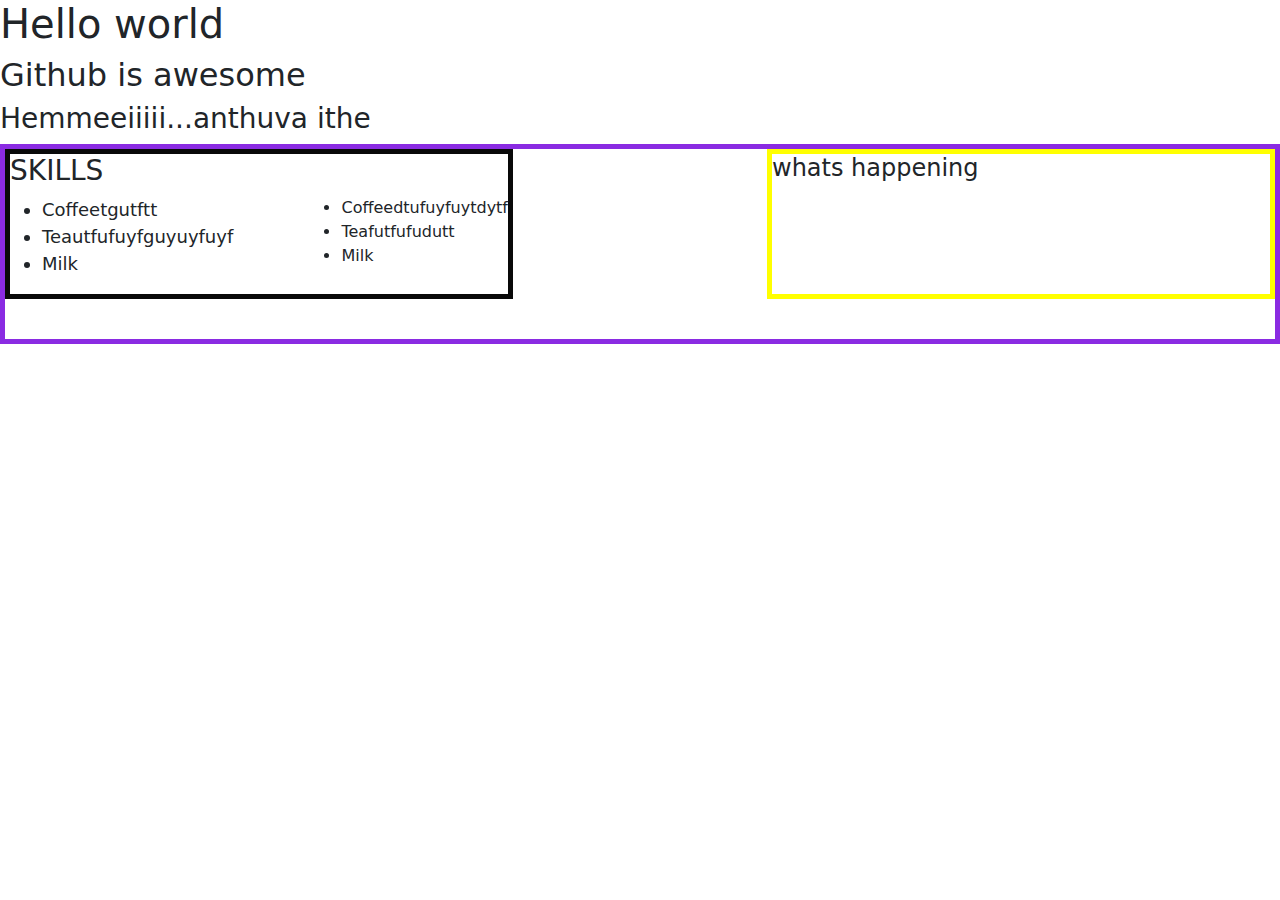
==== index.html @ c0a3263f "change" ====
<!DOCTYPE html>
<html lang="en">
<head>
    <meta charset="UTF-8">
    <meta http-equiv="X-UA-Compatible" content="IE=edge">
    <meta name="viewport" content="width=device-width, initial-scale=1.0">
    <title>Bootstrap</title>
    <link rel="stylesheet" href="stylebs.css">
    <link rel="stylesheet" href="bootstrap.min.css">
</head>
<body>
    <h1>Hello world</h1>
    <h2>Github is awesome</h2>
    <h3>Hemmeeiiiii...anthuva ithe</h3>
    <div class="outerbox">

        <div class="skill">
            <h3> SKILLS</h3>
            <div class="skill1">
                <ul style="list-style-type:disc;">
                    <li>Coffeetgutftt</li>
                    <li>Teautfufuyfguyuyfuyf</li>
                    <li>Milk</li>
                </ul>
            </div>
            <div class="skill2">
                <ul style="list-style-type:disc;">
                    <li>Coffeedtufuyfuytdytf</li>
                    <li>Teafutfufudutt</li>
                    <li>Milk</li>
                </ul>
            </div>    

        </div>
        <div class="pic">
            <h4>whats happening</h4>

        </div>
		
		
		
	</div>
</body>
</html>
---- stylebs.css ----
.outerbox{
    width:100%;
    height:200px;
    border:solid 5px;
    border-color: blueviolet;
    
}
.skill{
    border:solid 5px;
    border-color: rgb(9, 9, 9);
    width:40%;
    height:150px;
    float: left;
    
}
.pic{
    border:solid 5px;
    border-color: yellow;
    width:40%;
    height:150px;
    float: right;
}
.skill2{
    float: right;
}
.skill1{
    float: left;
}
.skill1 li{
    font-size: large;
}
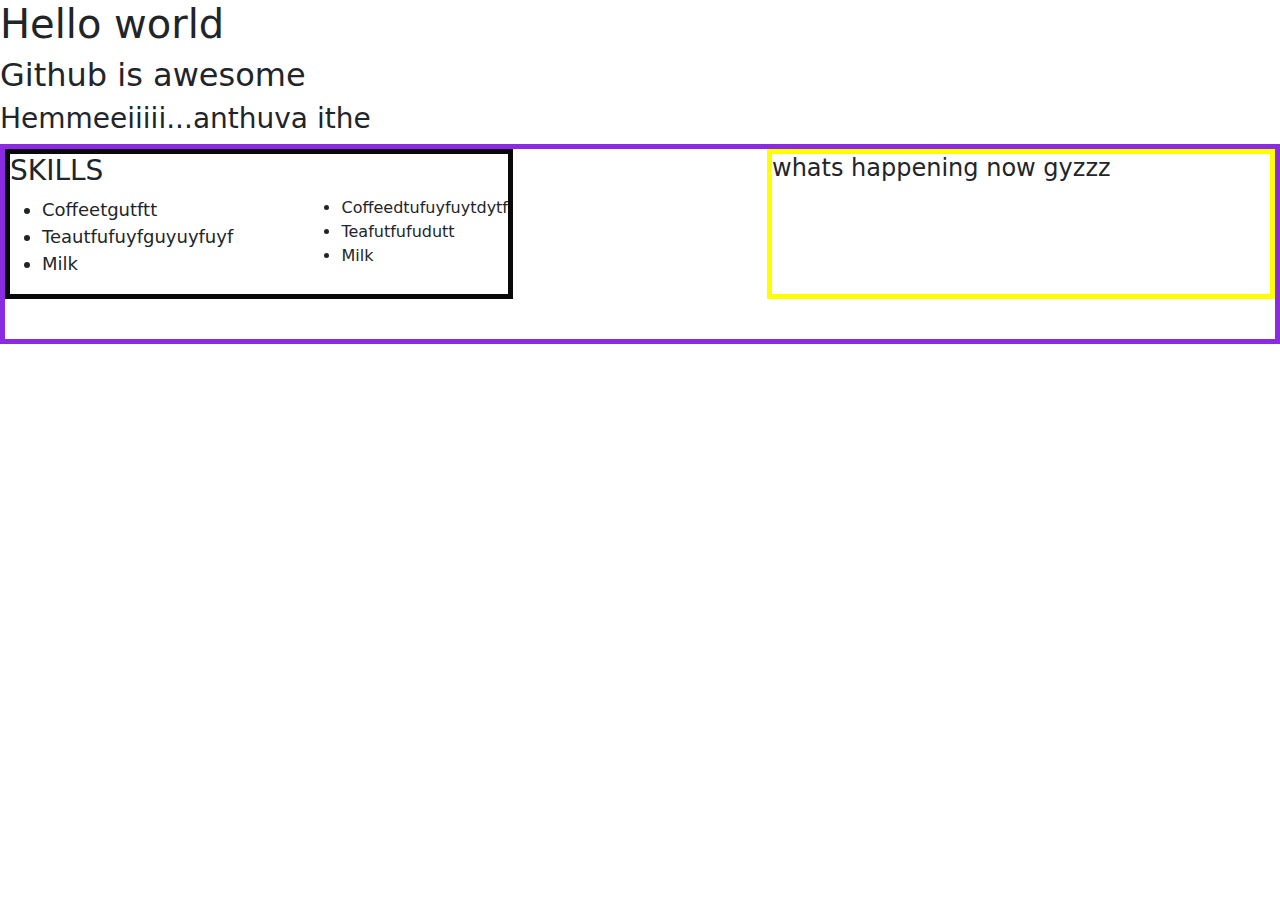
==== commit 0e9a380d: "Update index.html" ====
--- a/index.html
+++ b/index.html
@@ -33,7 +33,7 @@
 
         </div>
         <div class="pic">
-            <h4>whats happening</h4>
+            <h4>whats happening now gyzzz</h4>
 
         </div>
 		
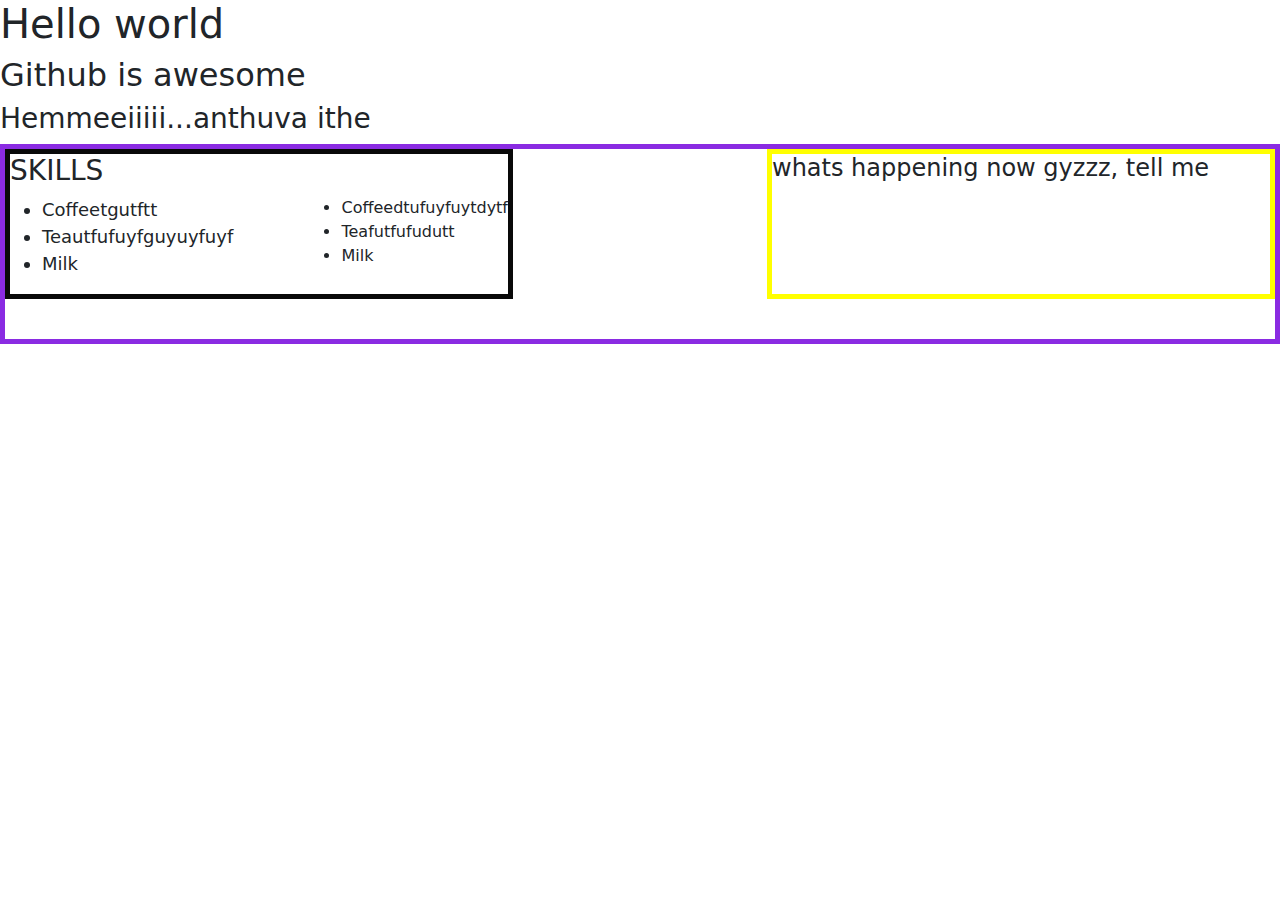
==== commit 38015953: "change005" ====
--- a/index.html
+++ b/index.html
@@ -33,7 +33,7 @@
 
         </div>
         <div class="pic">
-            <h4>whats happening now gyzzz</h4>
+            <h4>whats happening now gyzzz, tell me</h4>
 
         </div>
 		
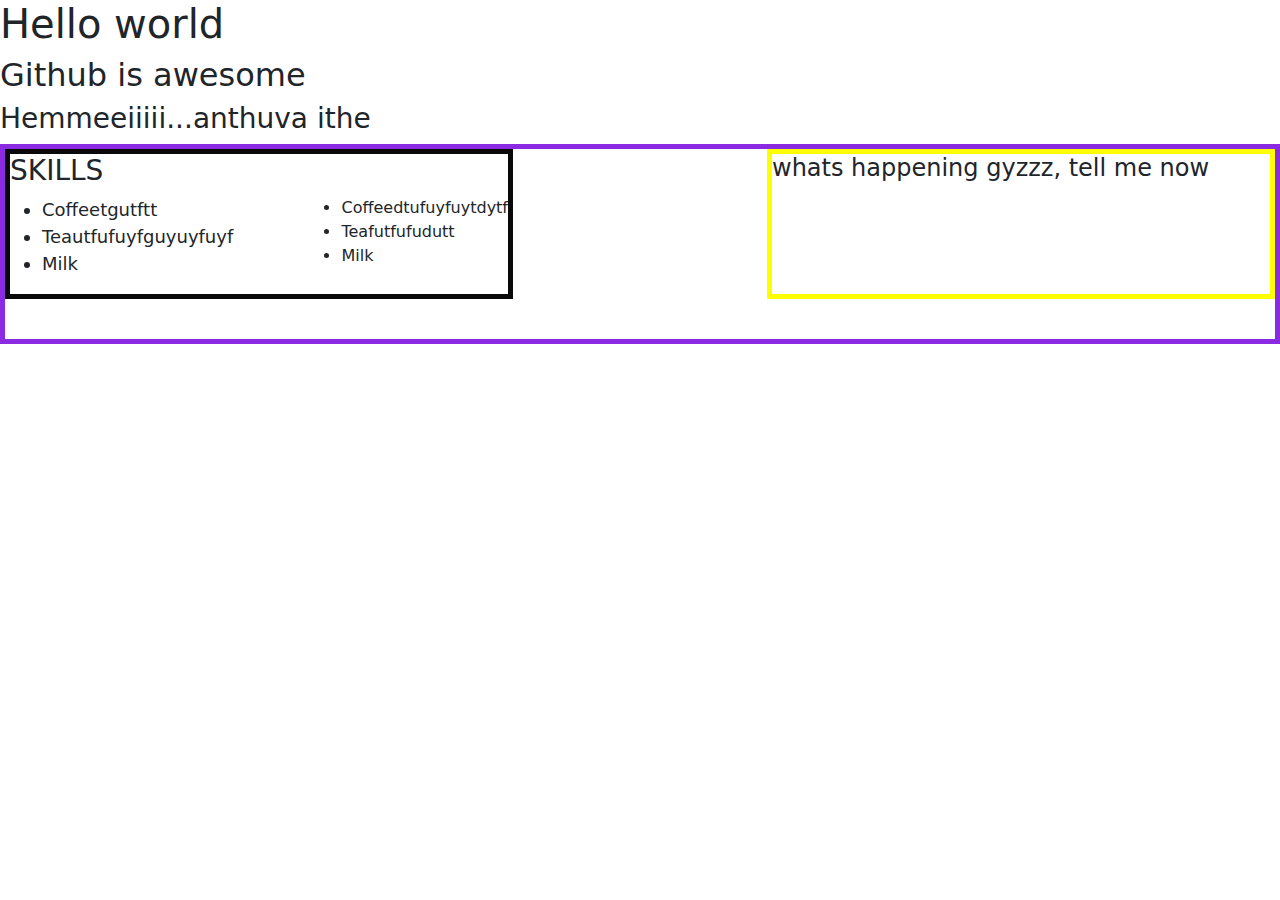
==== commit 985212db: "Update index.html" ====
--- a/index.html
+++ b/index.html
@@ -33,7 +33,7 @@
 
         </div>
         <div class="pic">
-            <h4>whats happening now gyzzz, tell me</h4>
+            <h4>whats happening gyzzz, tell me now</h4>
 
         </div>
 		
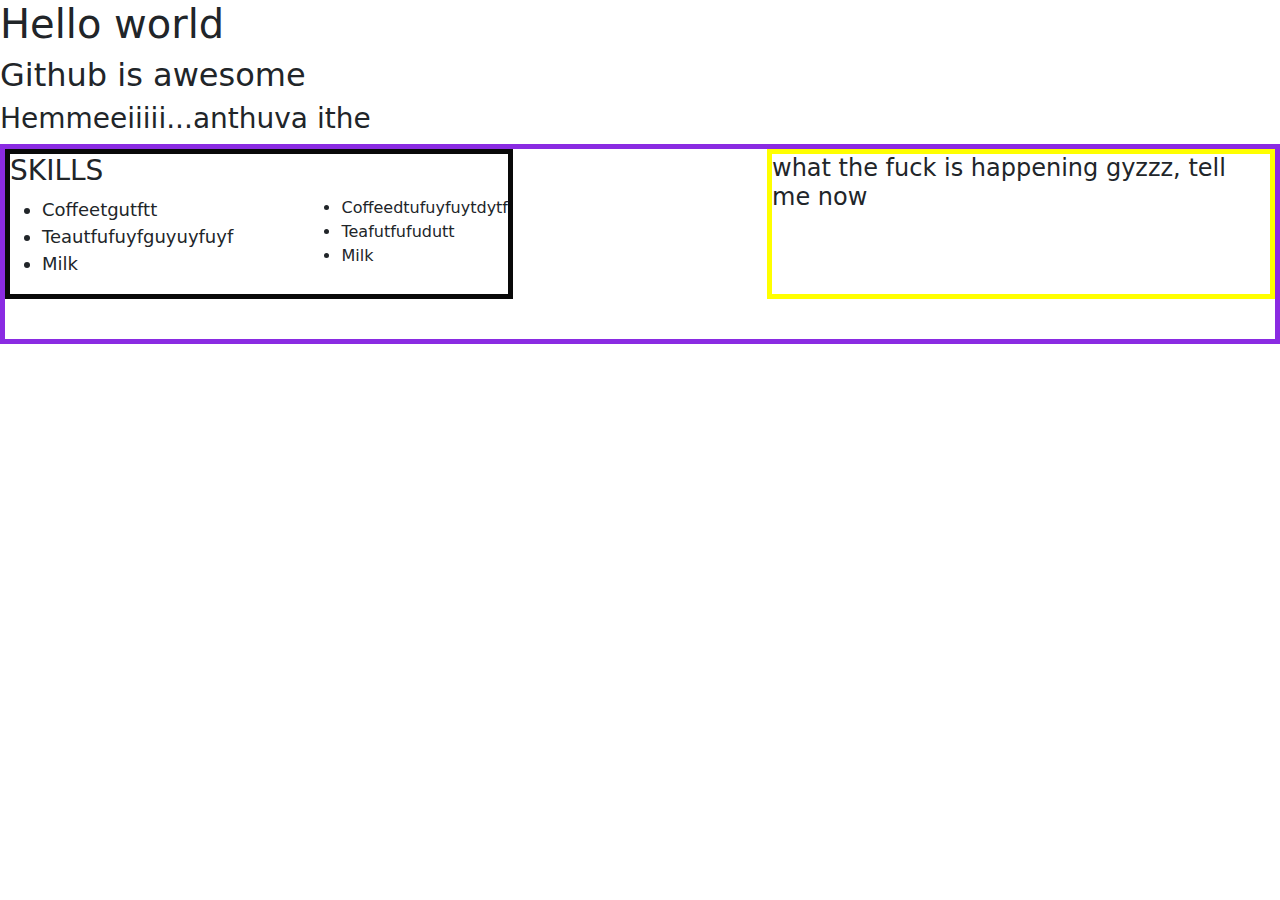
==== commit 485337f4: "change007" ====
--- a/index.html
+++ b/index.html
@@ -33,7 +33,7 @@
 
         </div>
         <div class="pic">
-            <h4>whats happening gyzzz, tell me now</h4>
+            <h4>what the fuck is happening gyzzz, tell me now</h4>
 
         </div>
 		
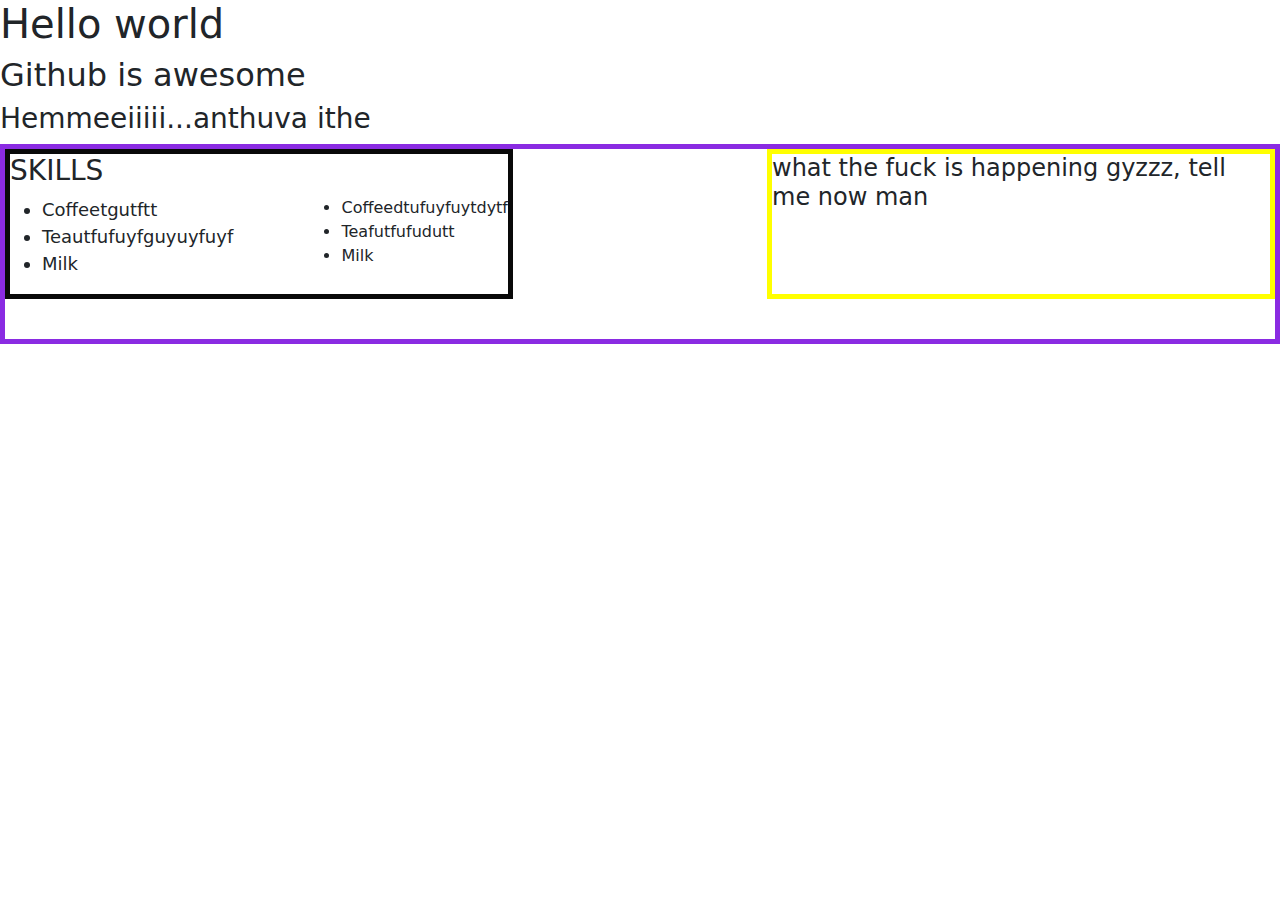
==== commit 272da663: "change008" ====
--- a/index.html
+++ b/index.html
@@ -33,7 +33,7 @@
 
         </div>
         <div class="pic">
-            <h4>what the fuck is happening gyzzz, tell me now</h4>
+            <h4>what the fuck is happening gyzzz, tell me now man</h4>
 
         </div>
 		
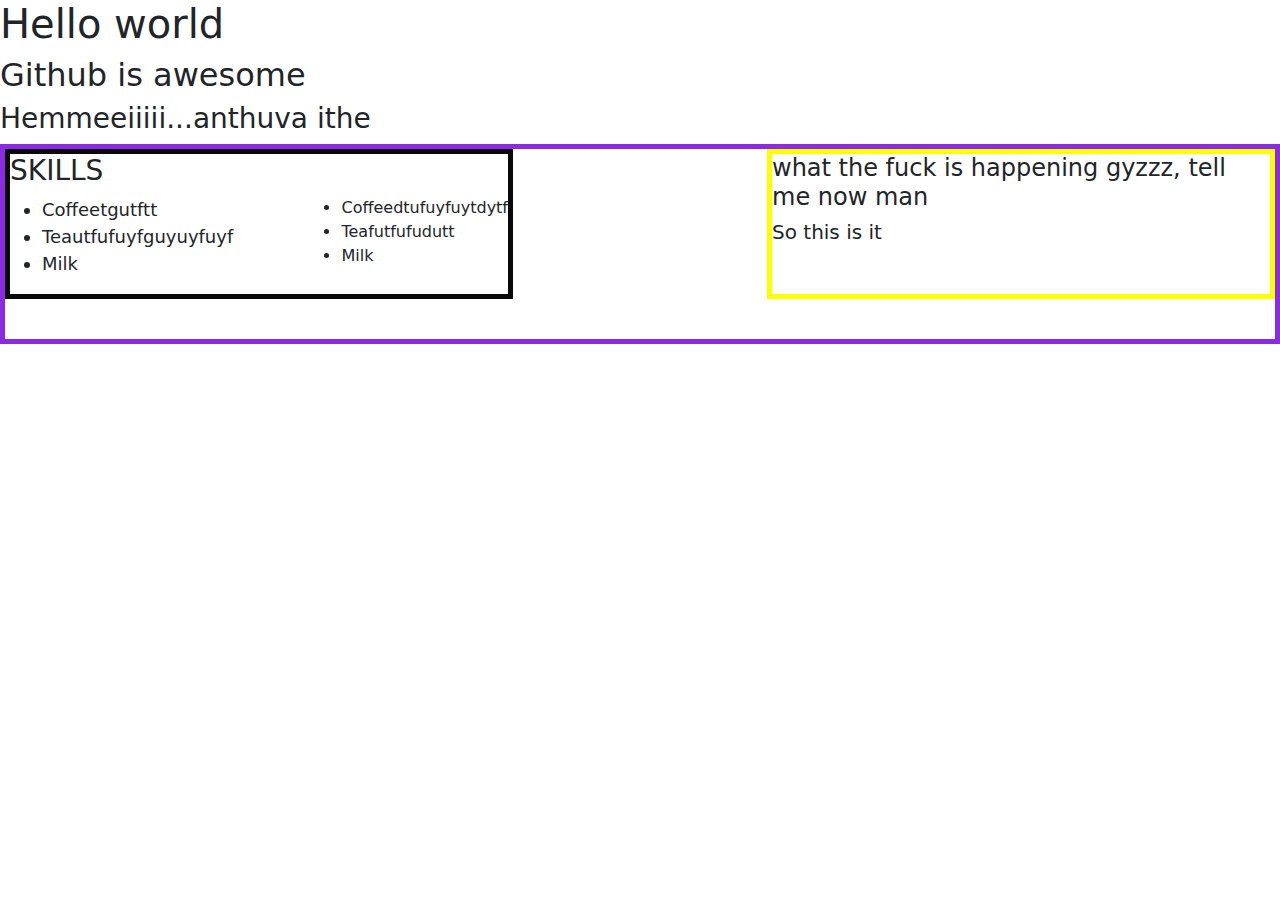
==== commit c4f76932: "change 009" ====
--- a/index.html
+++ b/index.html
@@ -34,6 +34,7 @@
         </div>
         <div class="pic">
             <h4>what the fuck is happening gyzzz, tell me now man</h4>
+            <h5> So this is it</h5>
 
         </div>
 		
